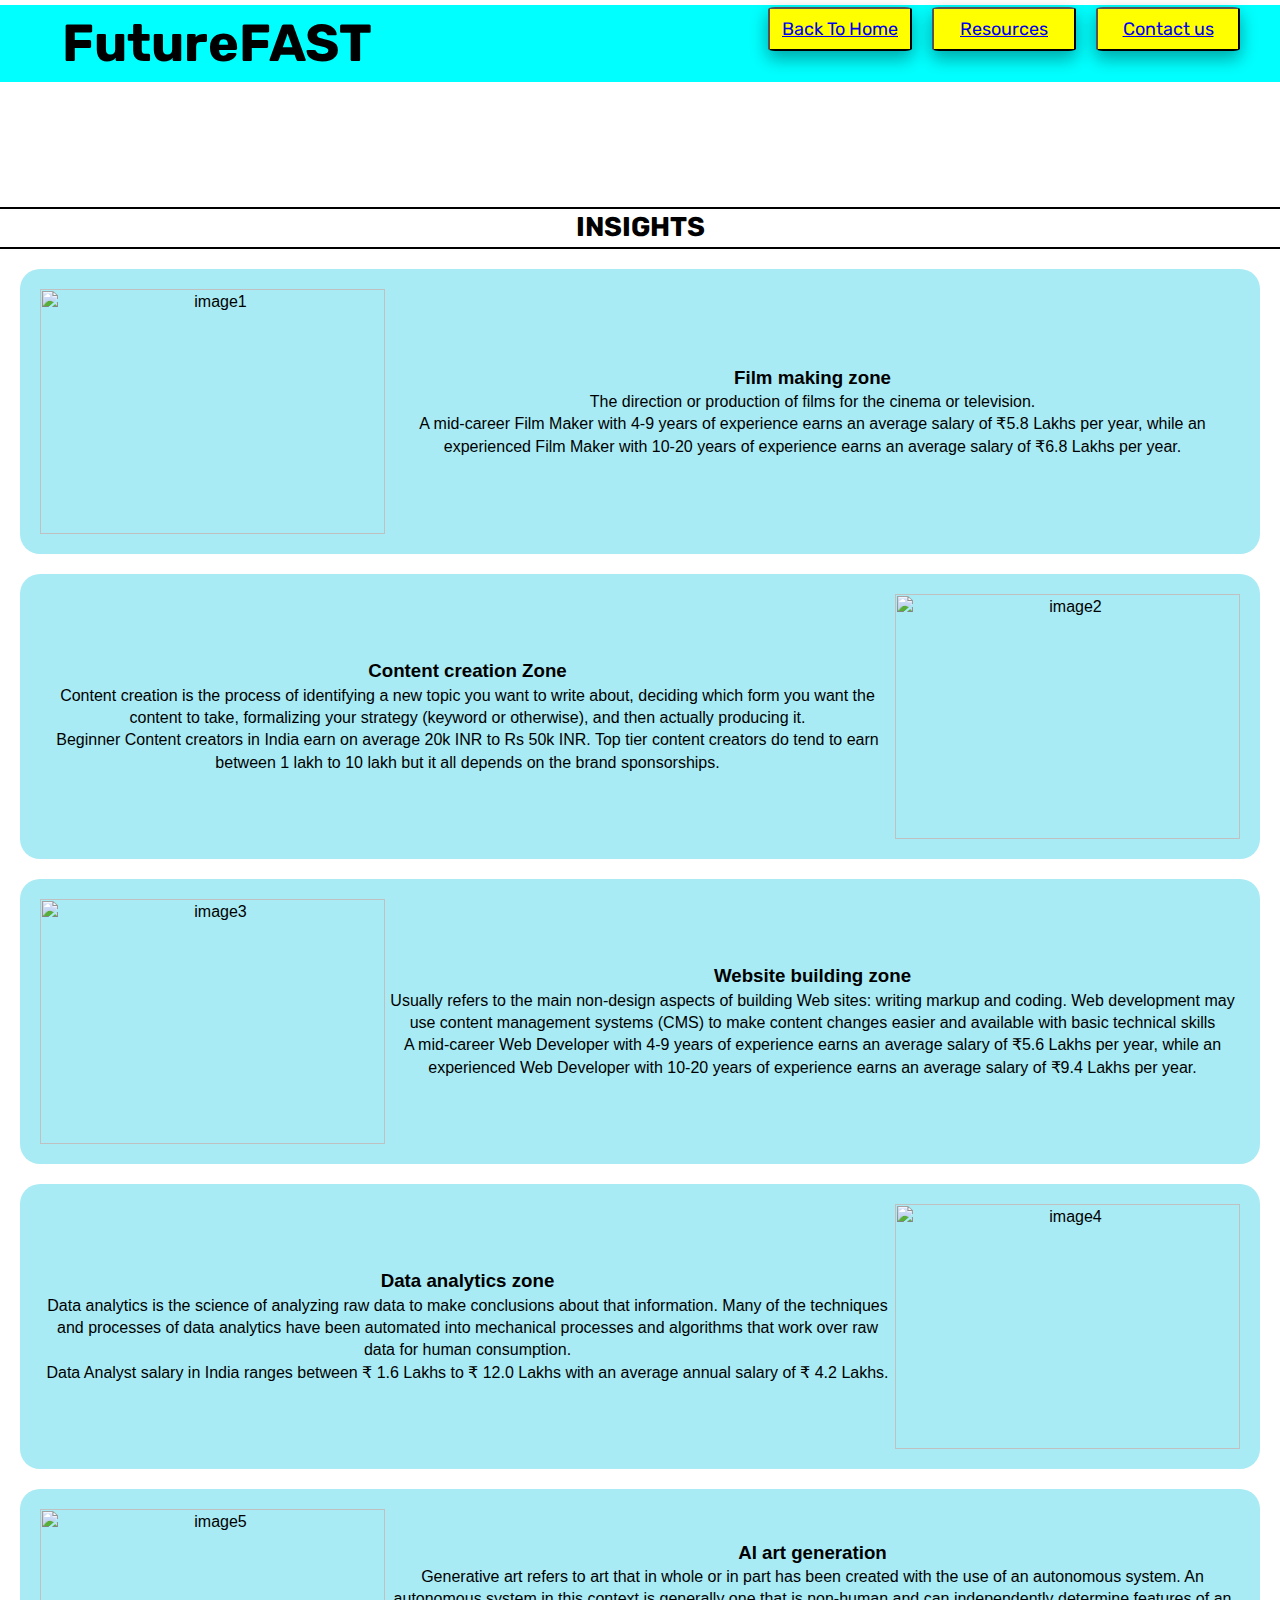
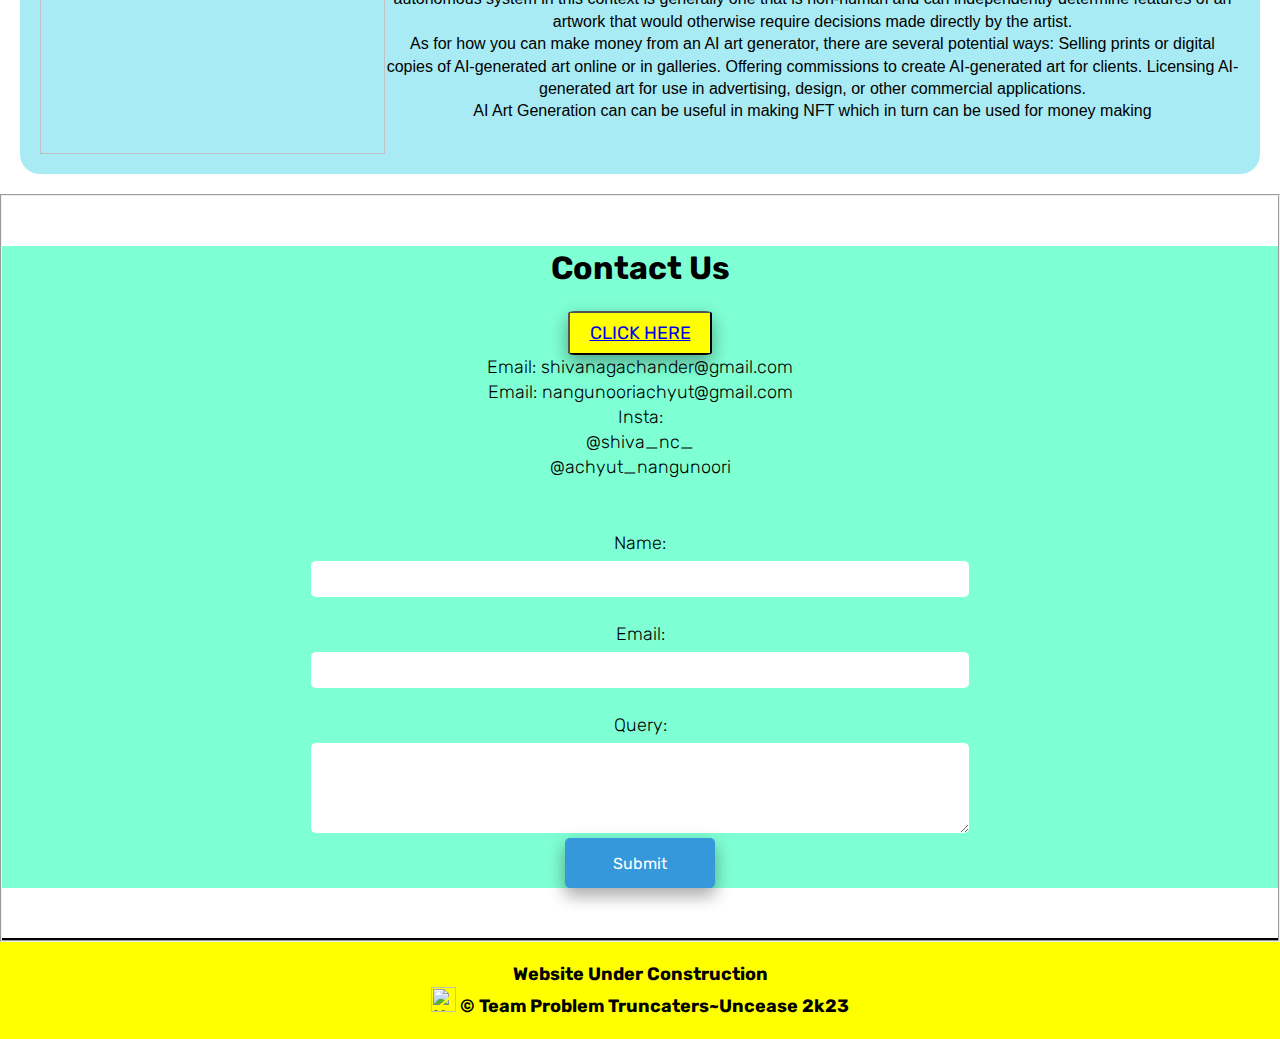
==== insights.html @ 6fb40400 "Add files via upload" ====
<html lang="en">
<head>
    <meta charset="UTF-8">
    <meta http-equiv="X-UA-Compatible" content="IE=edge">
    <meta name="viewport" content="width=device-width, initial-scale=1.0">
    <title>Document</title>
    <link rel="stylesheet" href="style.css">
  </head>
  <body>
    <header>
        <nav>
          <h1> &nbsp; FutureFAST</h1>
          <ul>
            <button><a href="index.html"><li>Back To Home</li></a></button>
            <button><a href="#resources"><li>Resources</li></a></button>
            <button><a href="#sdg"><li>Contact us</li></a></button>
          </ul>
        </nav>
      </header>
<body>
<br>
      <hr color="black">
      <h2 class="center"> INSIGHTS</h2>
<hr color="black">
  <div class="service-box" id="services">
    <img src="https://github.com/ShivaNagachander/PT_Nc_Website/blob/main/film1.jpg?raw=true" alt="image1" >
    <div>
      <h3>Film making zone</h3>
      <ul>
        <li>The direction or production of films for the cinema or television.</li>
        <li>A mid-career Film Maker with 4-9 years of experience earns an average salary of ₹5.8 Lakhs per year, while an experienced Film Maker with 10-20 years of experience earns an average salary of ₹6.8 Lakhs per year.</li>
      </ul>
    </div>
  </div>
  
  <div class="service-box">
    <div>
      <h3>Content creation Zone</h3>
      <ul>
        <li>Content creation is the process of identifying a new topic you want to write about, deciding which form you want the content to take, formalizing your strategy (keyword or otherwise), and then actually producing it.</li>
        <li>Beginner Content creators in India earn on average 20k INR to Rs 50k INR. Top tier content creators do tend to earn between 1 lakh to 10 lakh but it all depends on the brand sponsorships.</li>
      </ul>
    </div>
    <img src="https://github.com/ShivaNagachander/PT_Nc_Website/blob/main/content1.jpg?raw=true" alt="image2">
  </div>
  
  <div class="service-box">
    <img src="https://github.com/ShivaNagachander/PT_Nc_Website/blob/main/web1.png?raw=true" alt="image3">
    <div>
      <h3>Website building zone</h3>
      <ul>
        <li>Usually refers to the main non-design aspects of building Web sites: writing markup and coding. Web development may use content management systems (CMS) to make content changes easier and available with basic technical skills</li>
        <li>A mid-career Web Developer with 4-9 years of experience earns an average salary of ₹5.6 Lakhs per year, while an experienced Web Developer with 10-20 years of experience earns an average salary of ₹9.4 Lakhs per year.</li>
      </ul>
    </div>
  </div>
  
  <div class="service-box">
    <div>
      <h3>Data analytics zone</h3>
      <ul>
        <li>Data analytics is the science of analyzing raw data to make conclusions about that information. Many of the techniques and processes of data analytics have been automated into mechanical processes and algorithms that work over raw data for human consumption.</li>
        <li>Data Analyst salary in India ranges between ₹ 1.6 Lakhs to ₹ 12.0 Lakhs with an average annual salary of ₹ 4.2 Lakhs.</li>
    </div>
    <img src="https://github.com/ShivaNagachander/PT_Nc_Website/blob/main/data1.jpg?raw=true" alt="image4">
</div>

<div class="service-box">
    <img src="https://github.com/ShivaNagachander/PT_Nc_Website/blob/main/art1.jpg?raw=true" alt="image5">
    <div>
      <h3>AI art generation</h3>
      <ul>
        <li>Generative art refers to art that in whole or in part has been created with the use of an autonomous system. An autonomous system in this context is generally one that is non-human and can independently determine features of an artwork that would otherwise require decisions made directly by the artist.</li>
        <li>As for how you can make money from an AI art generator, there are several potential ways: Selling prints or digital copies of AI-generated art online or in galleries. Offering commissions to create AI-generated art for clients. Licensing AI-generated art for use in advertising, design, or other commercial applications.</li>
        <li>AI Art Generation can can be useful in making NFT which in turn can be used for money making</li>
    </ul>
    </div>
  </div>
  <fieldset>
    <div class="contact-section" id="contact-section">
      <h2>Contact Us</h2>
      <div class="contact-info">
        <div class="contact-item">    
          <button>
            <a href="https://linktr.ee/shiva_nc">CLICK HERE</a>
        </button>
          
          <p>Email: shivanagachander@gmail.com</p>
          <p>Email: nangunooriachyut@gmail.com</p>
          <p>Insta: <br>@shiva_nc_<br>@achyut_nangunoori <br></p>
        </div>
      </div>
      <form class="query-form">
        <label for="name">Name:</label>
        <input type="text" id="name" name="name" required>
        <label for="email">Email:</label>
        <input type="email" id="email" name="email" required>
        <label for="query">Query:</label>
        <textarea id="query" name="query" required></textarea>
        <button type="submit">Submit</button>
      </form>
    </div>
    <hr color="black">
  </fieldset>
    <div class="under-construction">
      <p>Website Under Construction</p>
      <p> <img src="https://blogger.googleusercontent.com/img/b/R29vZ2xl/AVvXsEgp77kha-J85q552DNUaIlcFDzA0FL2SH_ztScW9Dtqyf39r1DTOtAzekXJQ1B1xnZCbH9SypHhLWx_Ch0VT_MXpRzppxVfVw6Pnd0n9bW1cyqKoee_eqq--HA49QkgD8BsSjARO9uEMbwr6xvkPIUbGeV5Rz6rM6HLoYPKEuYlTbsuVRb4bDrfUF3J/w171-h168/WhatsApp%20Image%202021-11-19%20at%202.09.26%20PM.jpeg" alt="Nc PEDIA" height="25" width="25">
        &copy Team Problem Truncaters~Uncease 2k23 </p>
     </div>
</body>
</html>
---- style.css ----
@import url('https://fonts.googleapis.com/css2?family=Rubik:wght@300;400;500;700&display=swap');

* {
  margin: 0;
  padding: 0;
  box-sizing: unset;
}
@media screen and (min-width: 412px) {
        html {
          font-size: 16px;
        }
        body {
          font-size: 14px;
        }
      }
html {
  font-size: 16px;
}
html,
body {
  background-image: url('https://raw.githubusercontent.com/ShivaNagachander/PT_Nc_Website/main/background.jpg');
  background-size: cover;
  background-attachment: fixed;
  font-family: "Inter", sans-serif;
  font-weight: 300;
  line-height: 1.4;
  scroll-behavior: smooth;
  font-family: 'Rubik', sans-serif;

  font-size: 18px;
}

ul {
  list-style: none;
}

header {
  position: sticky;
  top: 0;
  background: cyan;
  margin-bottom: 100px;
  margin-top: 5px;
  font-size: 26px;

}
nav {
  padding: 2px;
  max-width: 1200px;
  margin: 0 auto;
  display: flex;
  justify-content: space-between;
}
nav ul {
  display: flex;
  gap: 20px;
  font-family:'Rubik', sans-serif;
  text-decoration: none;
}
nav ul li ul {
    display: none;
    position: absolute;
    background-color:yellow;
    min-width: 120px;
    z-index: 1;
    cursor: pointer;
  }
  
  nav ul li:hover ul {
    display: block;
    color: black;
    border-radius: 5%;
    opacity: 0.75;
   
  }
  nav ul li:hover ul:hover{
    background-color: cyan;
     color: black;
    }
button {
  border-radius: 5%;
  height: 40px;
  width: 140px;
  background-color: yellow;
  font-size: 18px;
  box-shadow: 0 8px 16px 0 rgba(0,0,0,0.2), 0 6px 20px 0 rgba(0,0,0,0.19);
  font-family: 'Rubik', sans-serif;
  cursor: pointer;
  text-decoration: none;
}

button:hover {
  background-color: white;
  color: black;
}



main {
  max-width: 1200px;
  margin: 1 auto;
}


#hero {
  display: flex;
  justify-content: space-between;
  align-items: center;
}

.hero_content h1 {
  font-size: 65px;
  line-height: 1;
  text-align: center;
  align-items: center;
  font-family: 'Rubik', sans-serif;
  font-display: swap;
  animation: hero_content 10s infinite;
  color: darkblue;
}
.hero_content h4 {
  font-size: 25px;
  text-align: center;
  font-family: 'Rubik', sans-serif;
  animation: hero_content 10s infinite;
  }

  @keyframes hero_content  {
    0% {
      opacity: 0;
      transform: translateY(-50px);
    }
    50% {
      opacity: 1;
      transform: translateY(0);
    }
    100% {
      opacity: 1;
      transform: translateY(50px);
    }
  }

.hero_image img {
  border-radius: 5px;
  height: auto;
  max-width: 100%;
}

.aim-section {
  text-align: center;
  padding: 30px;
}

.images-container {
  display: flex;
  justify-content: center;
  align-items: center;
  margin-top: 30px;
}

.image-box {
  margin: 0 20px;
}

.image-box img {
  width: 200px;
  height: 200px;
  object-fit: cover;
  border-radius: 50%;
  border: 2px solid #ddd;
}

.image-box h3 {
  margin-top: 10px;
  font-size: 18px;
  font-weight: bold;
}

.services {
  display: flex;
  flex-wrap: wrap;
  justify-content: center;
}

.service-box {
  flex-basis: 350px;
  margin: 20px;
  padding: 20px;
  text-align: center;
  background-color:rgb(168, 235, 244);
  border-radius:20px;
  font-size: 14px;
}

.service-box:hover{
  background-color:yellow;
}


    .service-box {
      display: flex;
      flex-direction: row;
      align-items: center;
      justify-content: space-between;
      margin-bottom: 20px;
      font-family: 'Gill Sans', 'Gill Sans MT', Calibri, 'Trebuchet MS', sans-serif ;
      font-size: medium;
    }
    .service-box img
    {
        height: 245px;
        width: 345px;
    }
  
    .service-box:nth-child(even) img {
      margin-left: auto;
      margin-right: 0;
    }
  
    .service-box:nth-child(odd) img {
      margin-left: 0;
      margin-right: auto;
    }

.center {
  text-align: center;
}
.prototype-box
  #prototypes .tool-images {
    display: flex;
    flex-wrap: wrap;
    justify-content: center;
  }
  
  #prototypes .tool-image-group {
    display: flex;
    flex-wrap: wrap;
    justify-content: center;
    width: 100%;
    margin-bottom: 20px;
  }
  
  #prototypes .tool-image-group img {
    max-width: 45%;
    margin: 0 5px;
  }
  
  #prototypes .tool-images img:nth-child(2) {
    order: 1;
  }
  
  #prototypes .tool-images img:nth-child(5) {
    order: 3;
  }
.sdg-box {
    background-color: greenyellow;
    border: 10px solid #00bcd4;
    padding: 10px;
    margin-bottom: 20px;
    font-family: 'Rubik', sans-serif;;
  }
  .sdg-box:hover {
    background-color: whitesmoke;
    border: 10px solid #00bcd4;
    padding: 10px;
    margin-bottom: 20px;
    font-family: 'Rubik', sans-serif; ;
  }


  

  
.prototypes {
  display: flex;
  justify-content: center;
  flex-wrap: wrap;
  background-color: lightgreen;
}

.prototype-box {
  margin: 20px;
  text-align: center;
  padding: 0%;
  width: 300px;
}


.prototype-box img {
  height: 105px;
  width: 105px;
 
}

.prototype-box h3 {
  margin-top: 10px;
  font-size: 24px;
}

.prototype-box p {
  margin-top: 10px;
  font-size: 12px;
  line-height: 1.5;
}


.prototype-box:hover {
 background-color: yellow;
}


.btn {
  display: inline-block;
  margin-top: 20px;
  padding: 10px 20px;
  background-color: #3498db;
  color: #fff;
  border-radius: 5px;
  transition: background-color 0.3s ease;
}

.btn:hover {
  background-color: #2980b9;
}

.video-library {
  max-width: 960px;
  margin: 5 auto;
}

.video-grid {
  display: grid;
  grid-template-columns: repeat(3, 1fr);
  grid-gap: 20px;
}
.video-grid:hover {
  display: grid;
  grid-template-columns: repeat(3, 1fr);
  grid-gap: 20px;
  background-color:yellow;
}

.video {
  position: relative;
  padding-bottom: 56.25%;
}

.video iframe {
  position: absolute;
  top: 0;
  left: 0;
  width: 90%;
  height: 90%;
  padding: 5px 
}

.contact-section {
  text-align: center;
  margin: 50px 0;
  background-color: aquamarine;
}
.contact-section h2 {
  font-size: 32px;
  font-weight: bold;
  margin-bottom: 20px;
}
.contact-info {
  display: flex;
  justify-content: center;
  margin-bottom: 30px;
}
.contact-item {
  margin: 0 20px;
}
.contact-item img {
  height: 30px;
  margin-right: 10px;
}
.contact-item p {
  font-size: 18px;
}
.query-form {
  display: flex;
  flex-direction: column;
  align-items: center;
}
.query-form label {
  font-size: 18px;
  margin-top: 20px;
}
.query-form input,
.query-form textarea {
  width: 50%;
  padding: 10px;
  font-size: 14px;
  margin: 5px;
  border-radius: 5px;
  border: none;
  outline: none;
}
.query-form textarea {
  height: 70px;
}
.query-form button {
  background-color: #3498db;
  color: #fff;
  padding: 5px 5px;
  font-size: 16px;
  border: none;
  border-radius: 5px;
  cursor: pointer;
  transition: background-color 0.3s ease-in-out;
}
.query-form button:hover {
  background-color: #2980b9;
}

.under-construction {
  background-color: yellow;
  padding: 20px;
  text-align: center;
  font-size: 18px;
  font-weight: bold;
}
.under-construction:hover{
  background-color: paleturquoise;
}
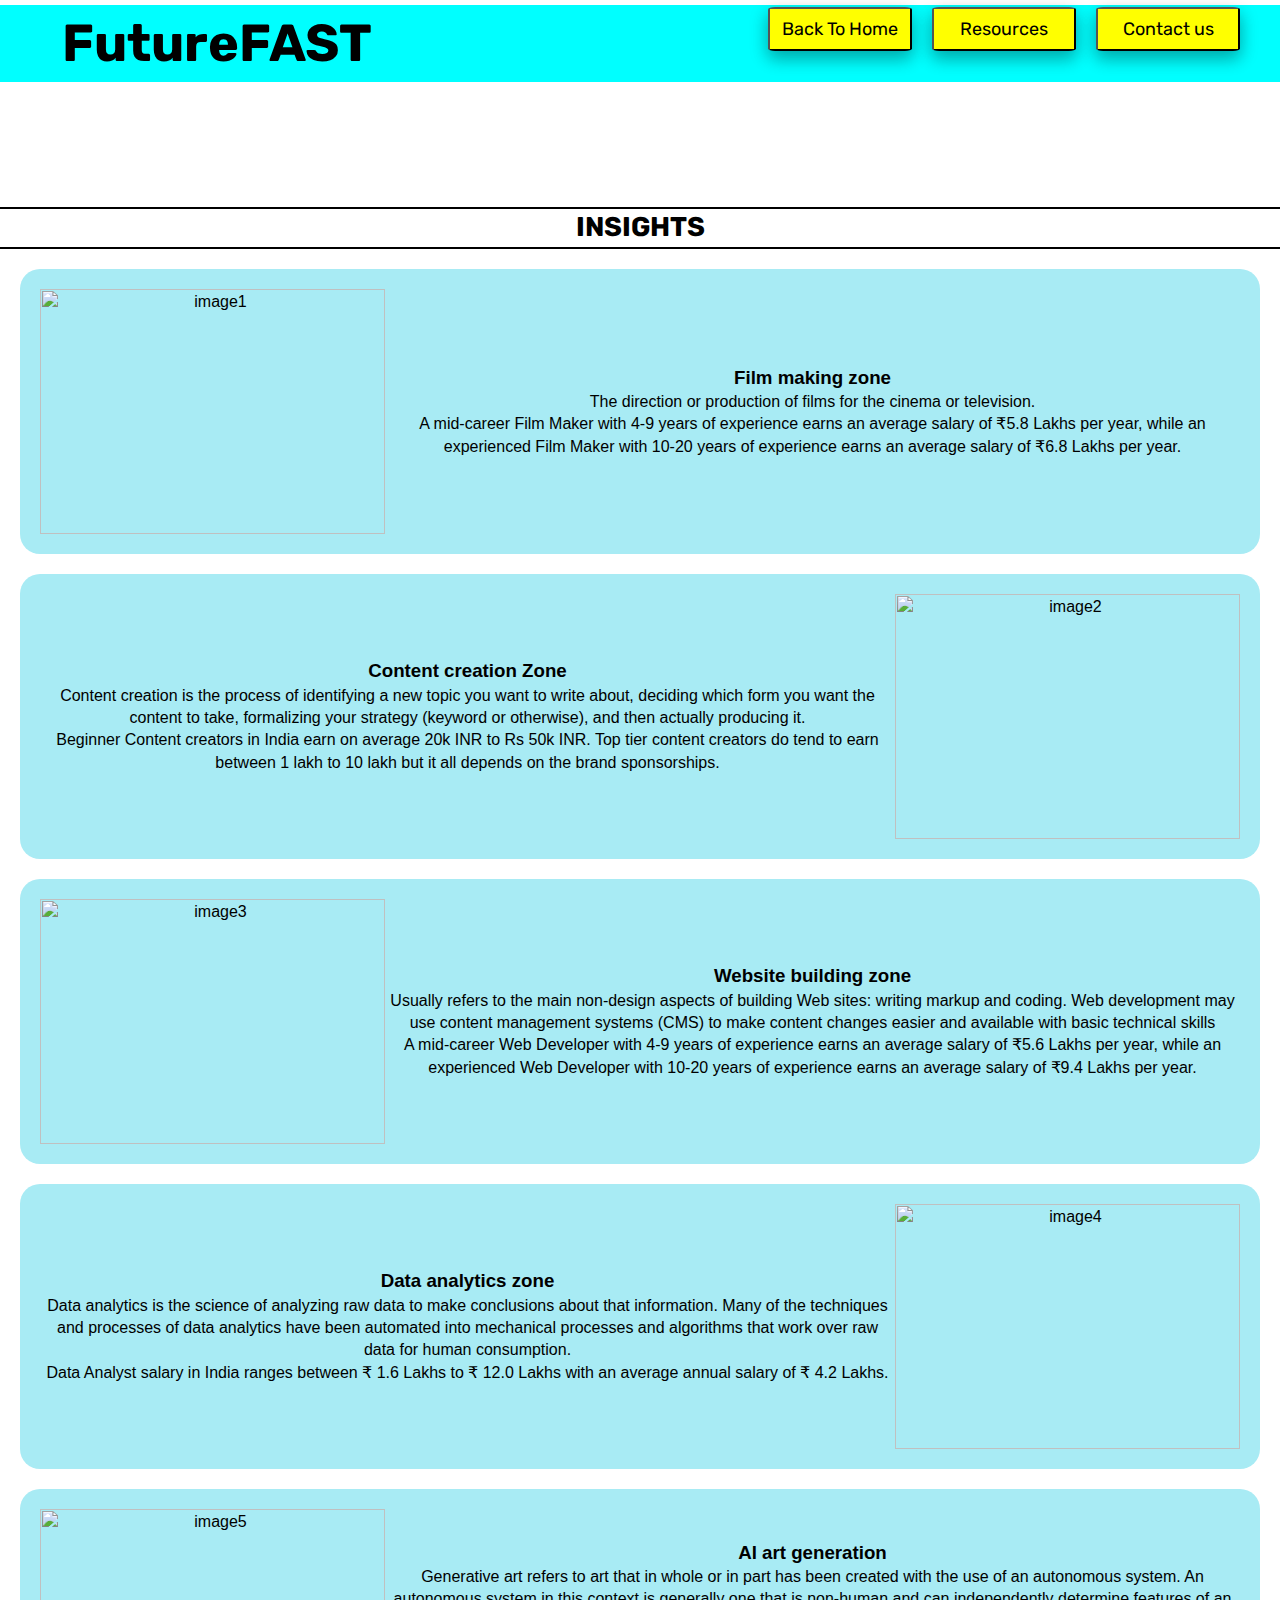
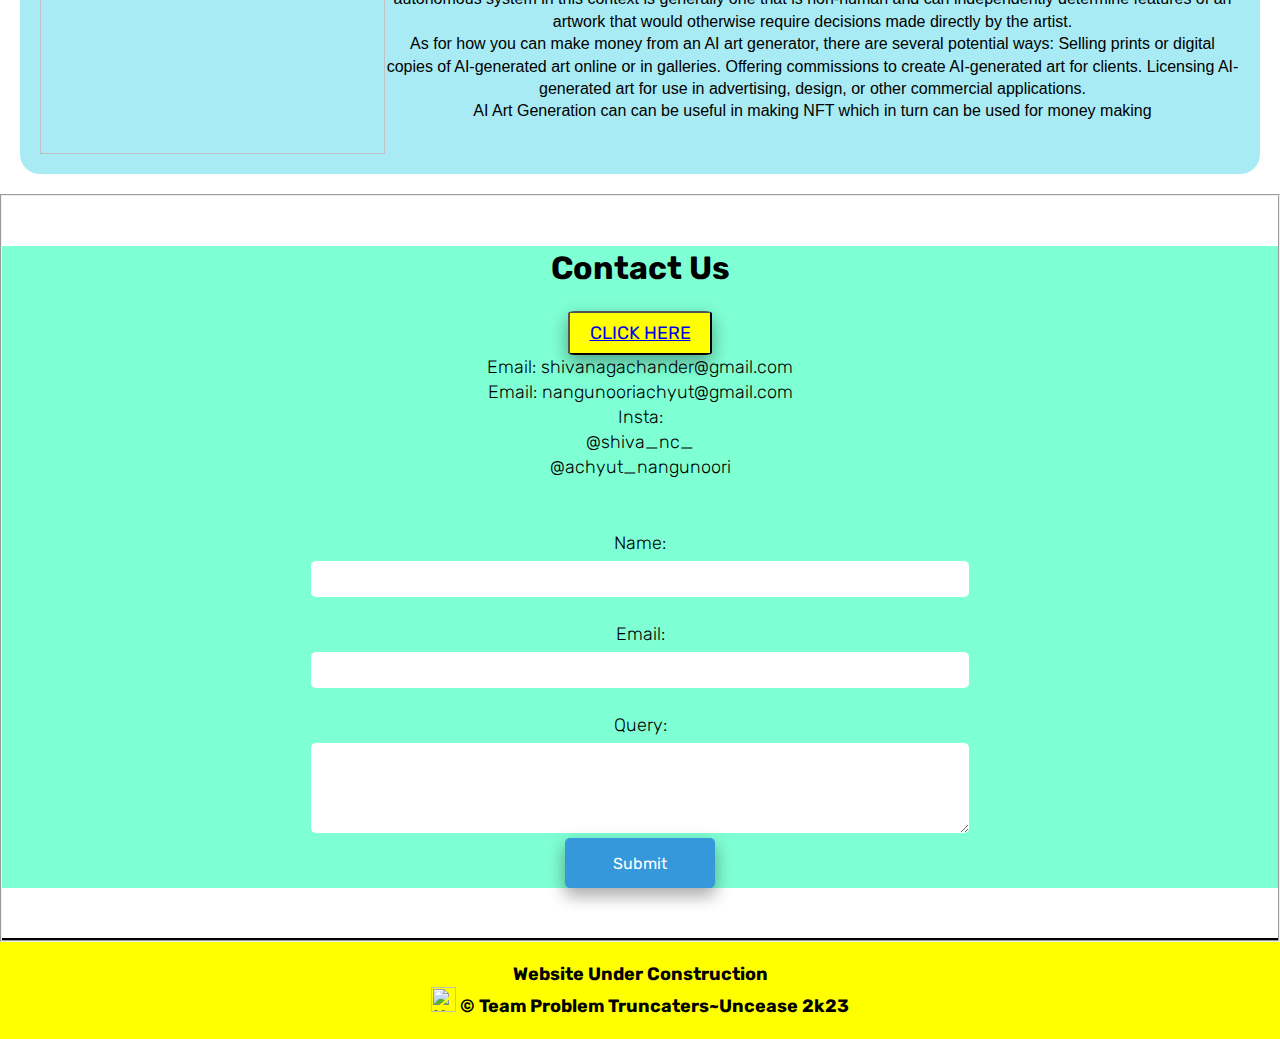
==== commit a294e877: "Update insights.html" ====
--- a/insights.html
+++ b/insights.html
@@ -11,9 +11,9 @@
         <nav>
           <h1> &nbsp; FutureFAST</h1>
           <ul>
-            <button><a href="index.html"><li>Back To Home</li></a></button>
-            <button><a href="#resources"><li>Resources</li></a></button>
-            <button><a href="#sdg"><li>Contact us</li></a></button>
+            <a href="index.html"><button><li>Back To Home</li></button></a>
+            <a href="#resources"><button><li>Resources</li></button></a>
+            <a href="#sdg"><button><li>Contact us</li></button></a>
           </ul>
         </nav>
       </header>
@@ -81,9 +81,9 @@
       <h2>Contact Us</h2>
       <div class="contact-info">
         <div class="contact-item">    
-          <button>
-            <a href="https://linktr.ee/shiva_nc">CLICK HERE</a>
-        </button>
+          
+            <a href="https://linktr.ee/shiva_nc"><button>CLICK HERE</a></button>
+        
           
           <p>Email: shivanagachander@gmail.com</p>
           <p>Email: nangunooriachyut@gmail.com</p>
@@ -108,4 +108,4 @@
         &copy Team Problem Truncaters~Uncease 2k23 </p>
      </div>
 </body>
-</html>+</html>
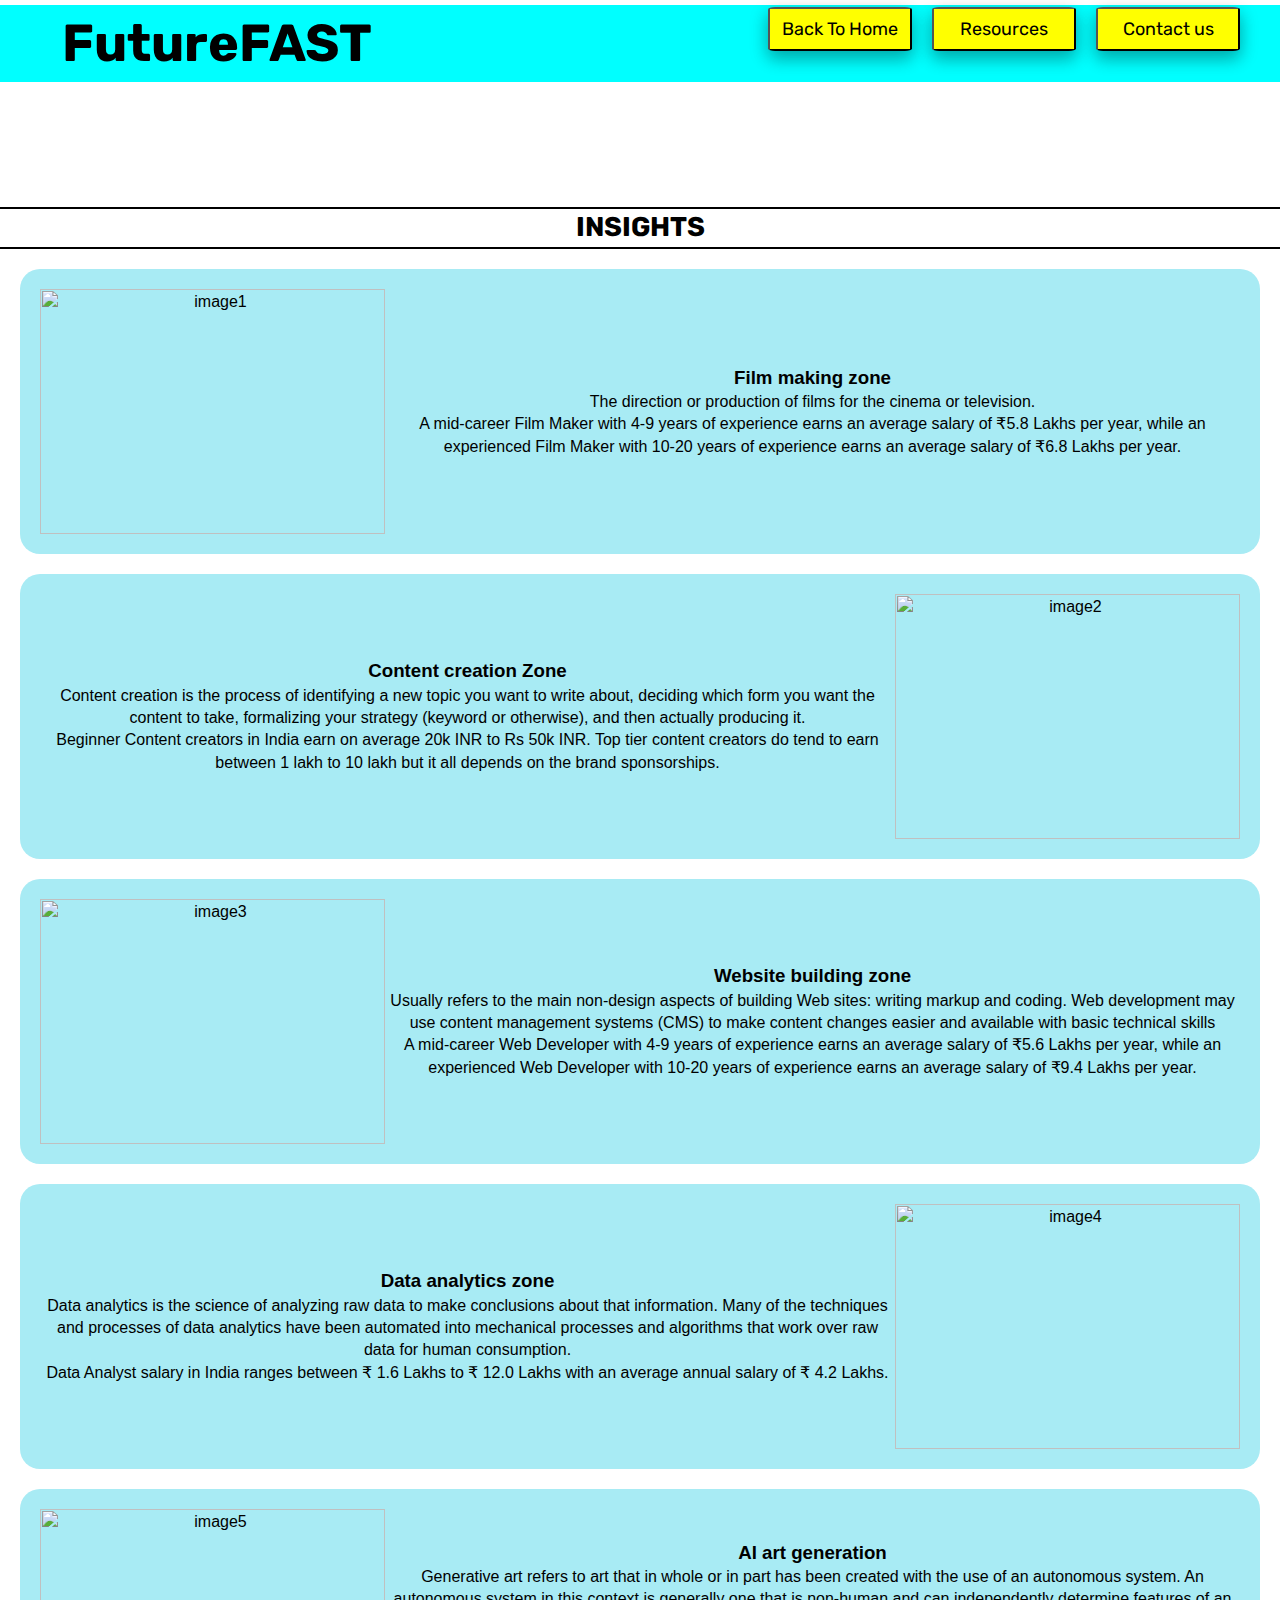
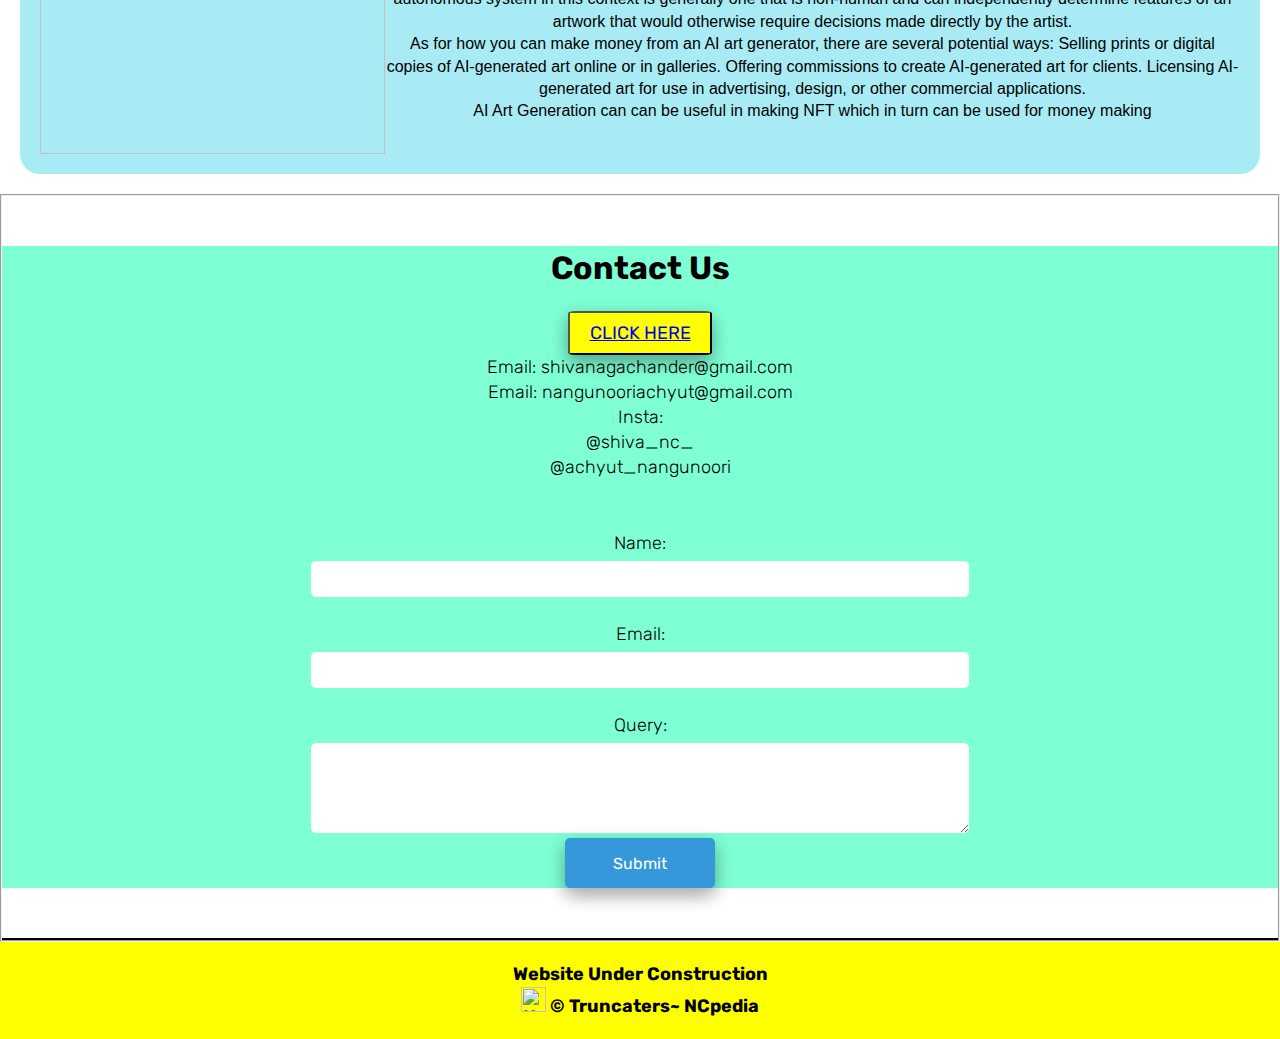
==== commit 1b45273e: "Update insights.html" ====
--- a/insights.html
+++ b/insights.html
@@ -105,7 +105,7 @@
     <div class="under-construction">
       <p>Website Under Construction</p>
       <p> <img src="https://blogger.googleusercontent.com/img/b/R29vZ2xl/AVvXsEgp77kha-J85q552DNUaIlcFDzA0FL2SH_ztScW9Dtqyf39r1DTOtAzekXJQ1B1xnZCbH9SypHhLWx_Ch0VT_MXpRzppxVfVw6Pnd0n9bW1cyqKoee_eqq--HA49QkgD8BsSjARO9uEMbwr6xvkPIUbGeV5Rz6rM6HLoYPKEuYlTbsuVRb4bDrfUF3J/w171-h168/WhatsApp%20Image%202021-11-19%20at%202.09.26%20PM.jpeg" alt="Nc PEDIA" height="25" width="25">
-        &copy Team Problem Truncaters~Uncease 2k23 </p>
+        &copy Truncaters~ NCpedia  </p>
      </div>
 </body>
 </html>
